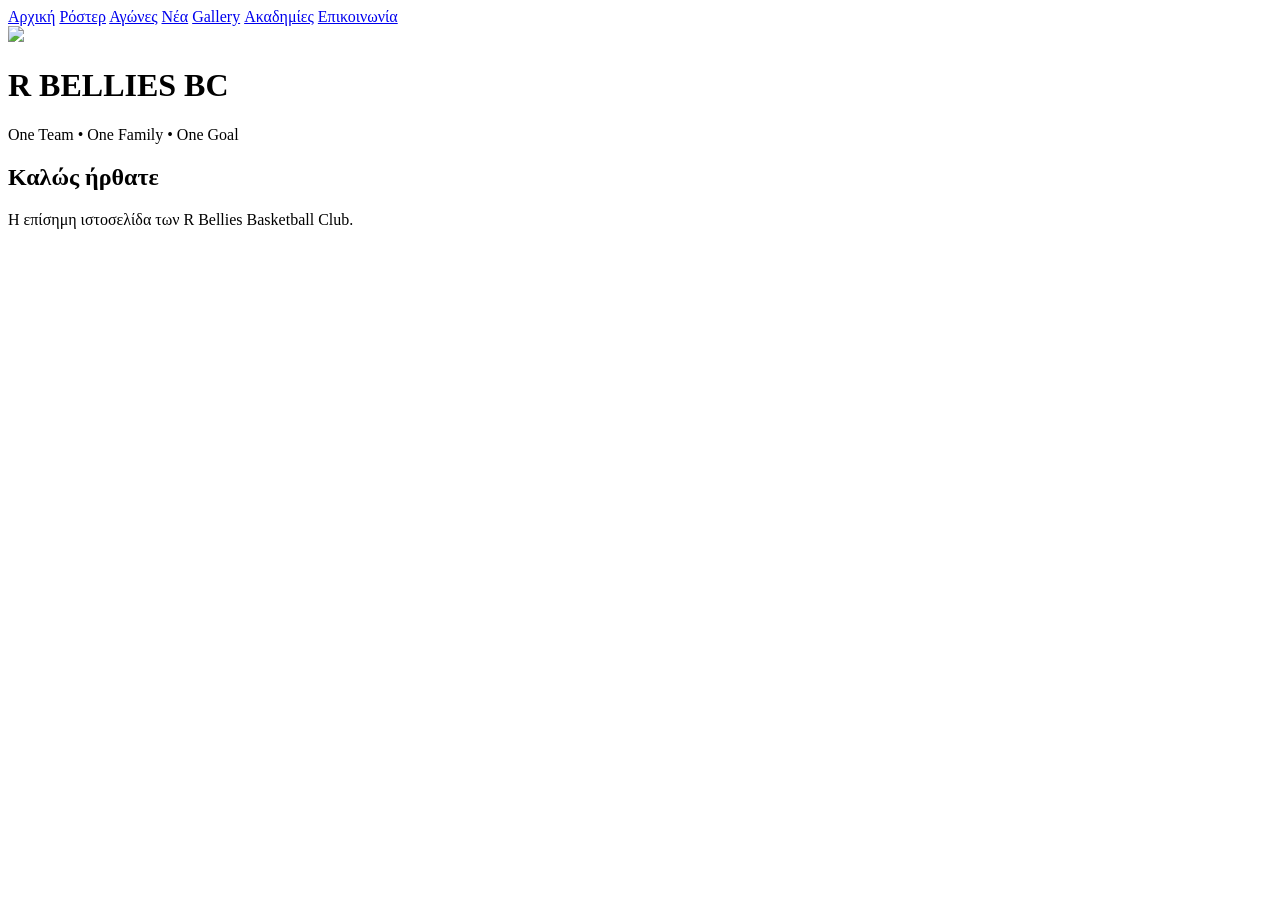
==== index.html @ efeb2e94 "Create index.html" ====
<!DOCTYPE html>
<html lang="el">

<head>
<meta charset="UTF-8">
<title>R Bellies BC</title>

<link rel="stylesheet" href="style.css">

</head>

<body>

<nav>

<a href="index.html">Αρχική</a>

<a href="roster.html">Ρόστερ</a>

<a href="matches.html">Αγώνες</a>

<a href="news.html">Νέα</a>

<a href="gallery.html">Gallery</a>

<a href="academy.html">Ακαδημίες</a>

<a href="contact.html">Επικοινωνία</a>

</nav>

<header>

<img src="logo.png">

<h1>R BELLIES BC</h1>

<p>One Team • One Family • One Goal</p>

</header>

<section>

<h2>Καλώς ήρθατε</h2>

<p>
Η επίσημη ιστοσελίδα των R Bellies Basketball Club.
</p>

</section>

</body>
</html>
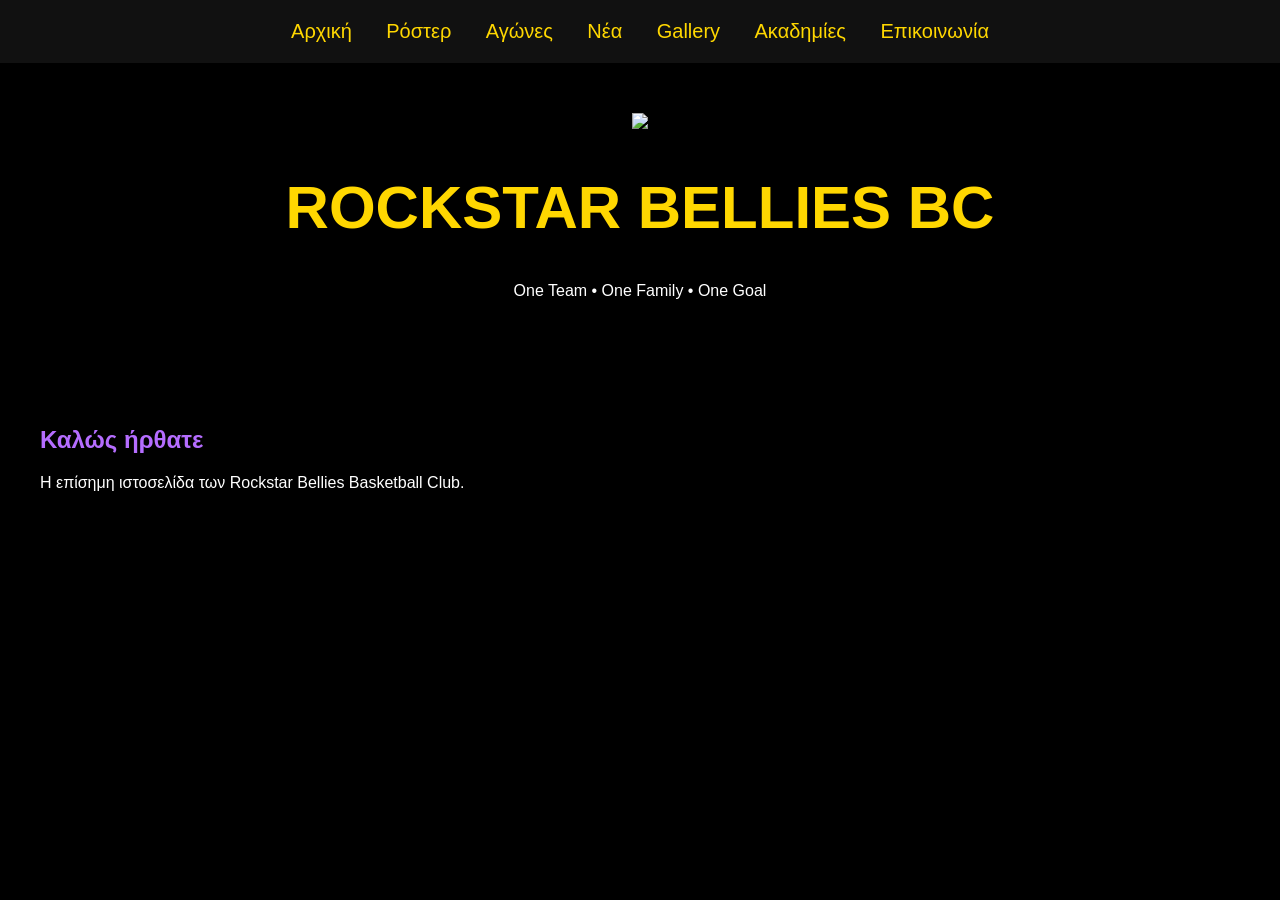
==== commit 93c2f86b: "Update index.html" ====
--- a/index.html
+++ b/index.html
@@ -3,7 +3,7 @@
 
 <head>
 <meta charset="UTF-8">
-<title>R Bellies BC</title>
+<title>Rockstar Bellies BC</title>
 
 <link rel="stylesheet" href="style.css">
 
@@ -33,7 +33,7 @@
 
 <img src="logo.png">
 
-<h1>R BELLIES BC</h1>
+<h1>ROCKSTAR BELLIES BC</h1>
 
 <p>One Team • One Family • One Goal</p>
 
@@ -44,7 +44,7 @@
 <h2>Καλώς ήρθατε</h2>
 
 <p>
-Η επίσημη ιστοσελίδα των R Bellies Basketball Club.
+Η επίσημη ιστοσελίδα των Rockstar Bellies Basketball Club.
 </p>
 
 </section>
--- a/style.css
+++ b/style.css
@@ -0,0 +1,41 @@
+body{
+background:#000;
+color:white;
+font-family:Arial;
+margin:0;
+}
+
+nav{
+background:#111;
+padding:20px;
+text-align:center;
+}
+
+nav a{
+color:gold;
+text-decoration:none;
+margin:15px;
+font-size:20px;
+}
+
+header{
+text-align:center;
+padding:50px;
+}
+
+header img{
+width:200px;
+}
+
+h1{
+color:gold;
+font-size:60px;
+}
+
+h2{
+color:#b56dff;
+}
+
+section{
+padding:40px;
+}
